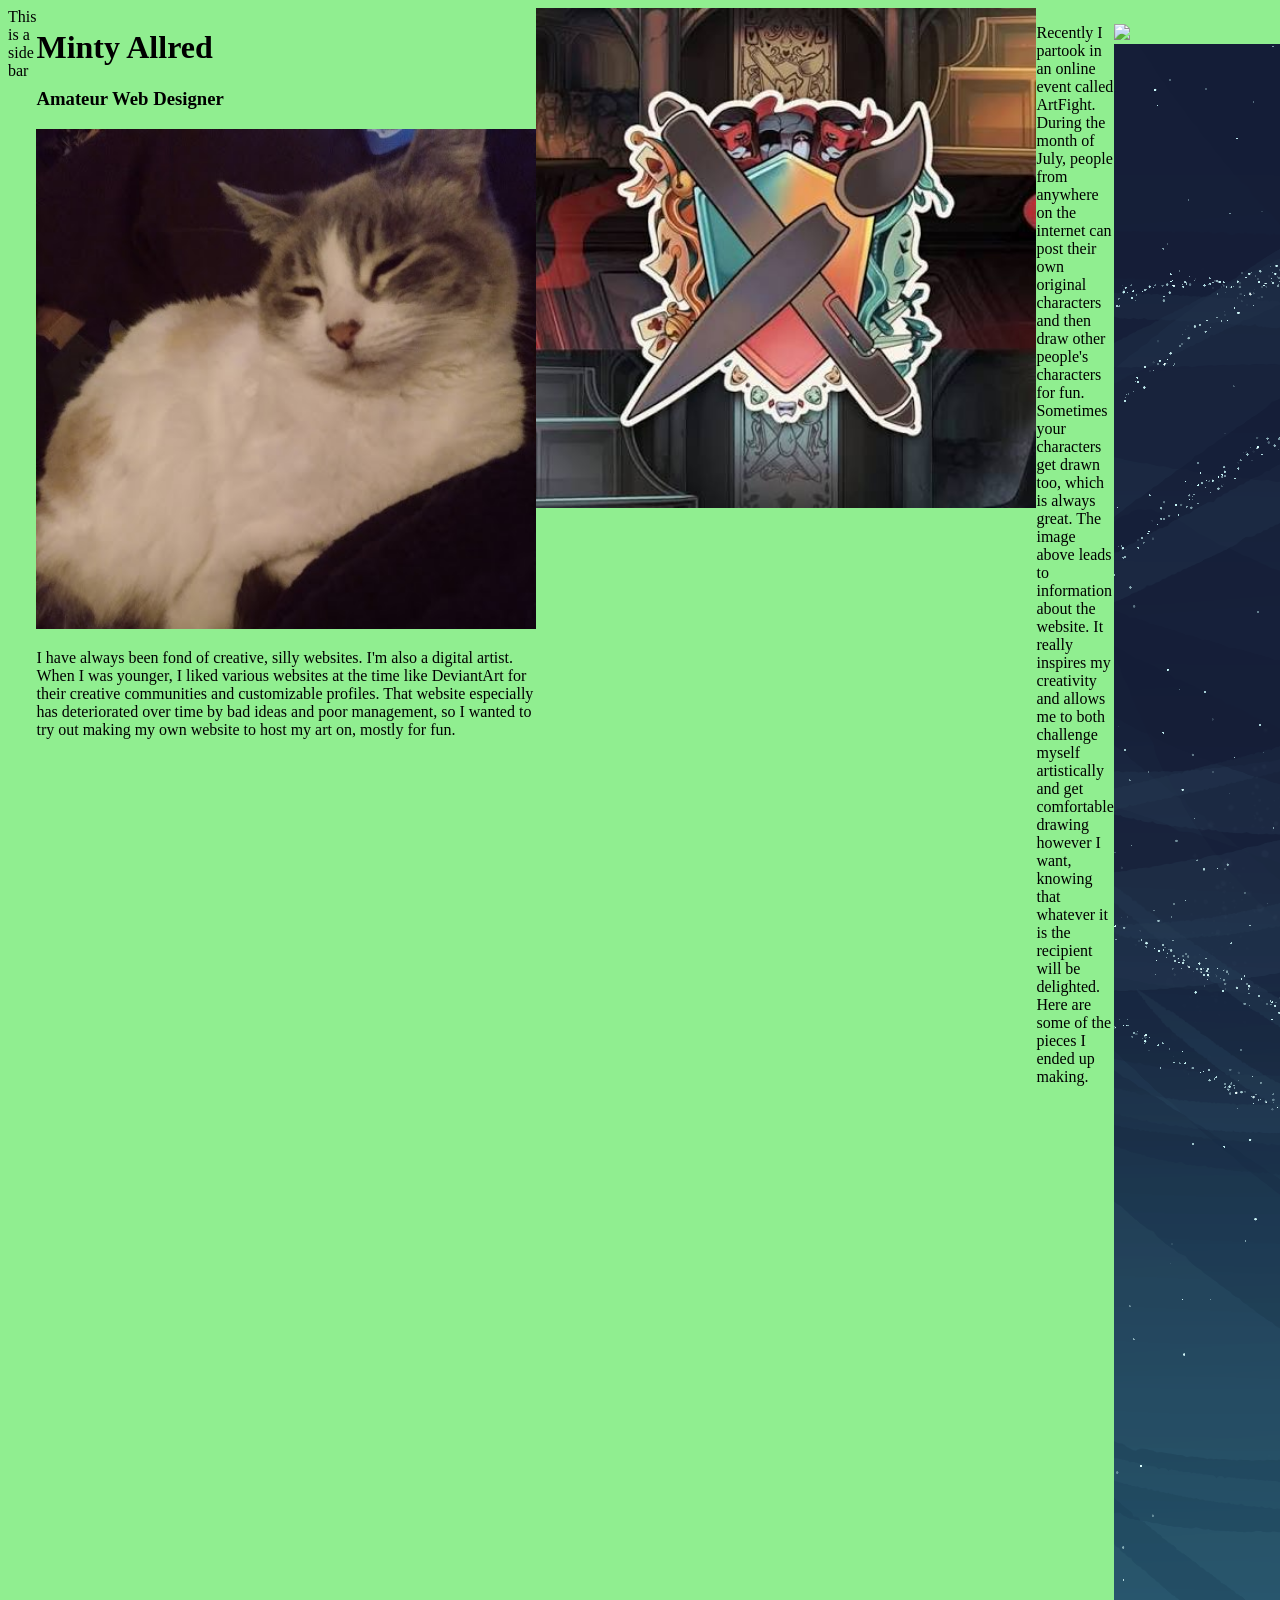
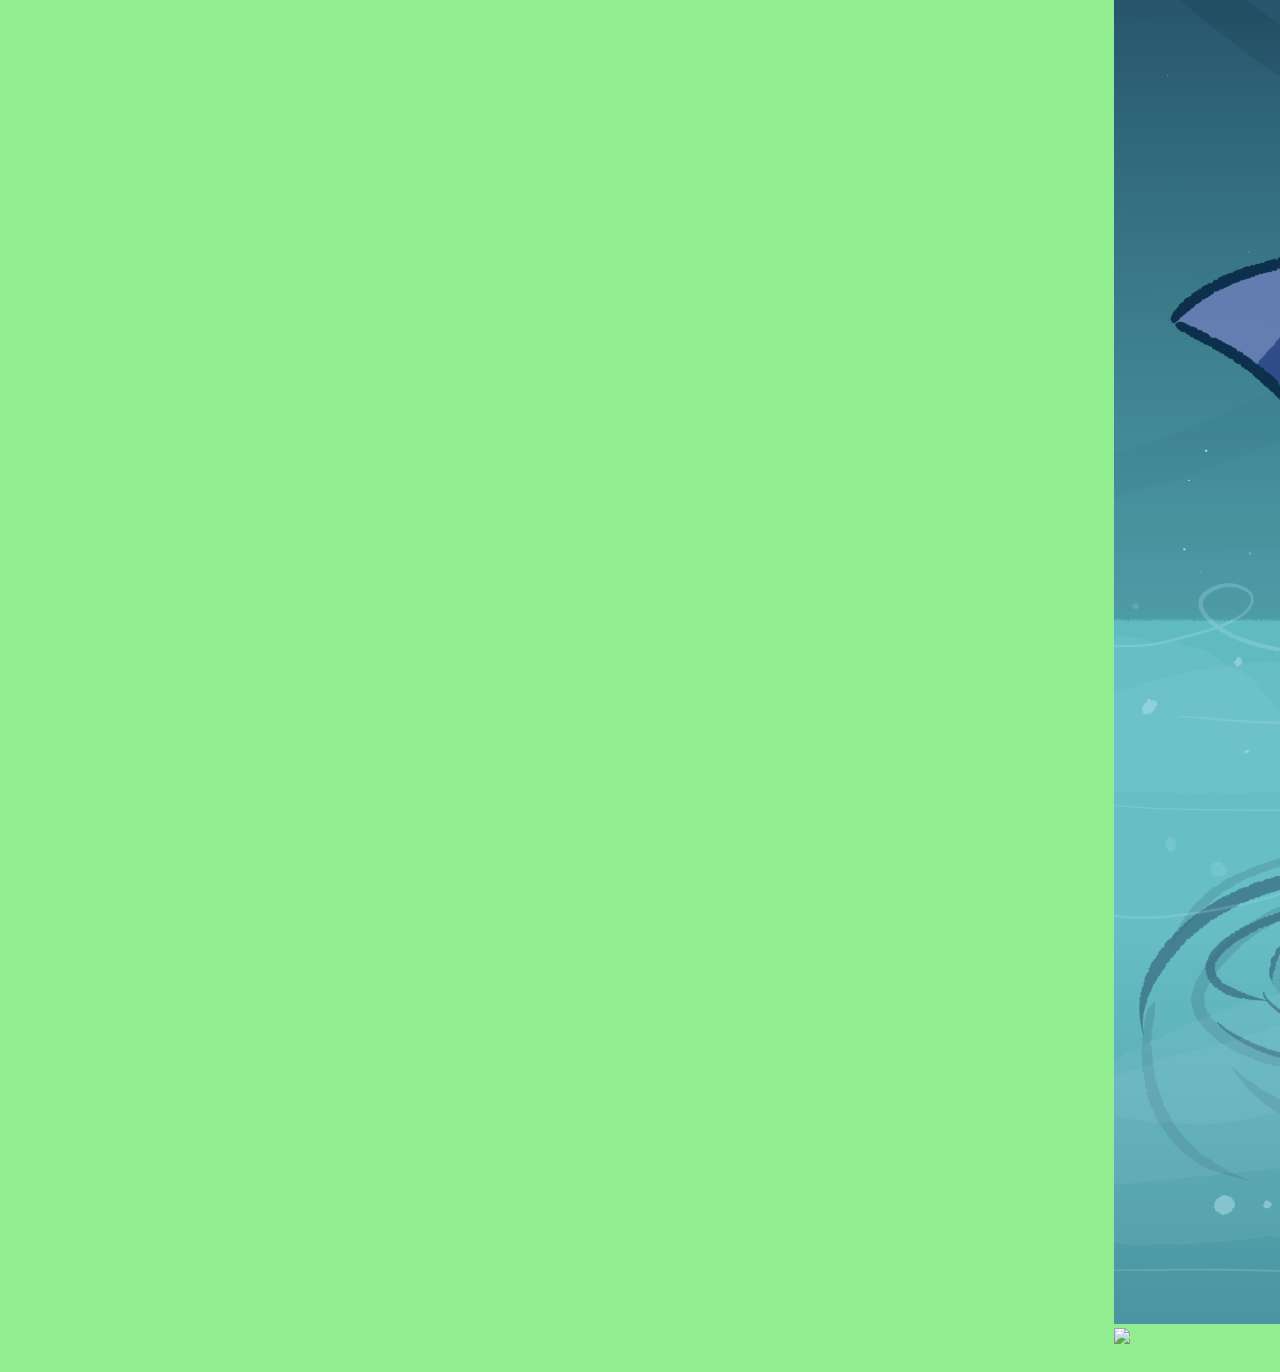
==== calculator.html @ 3830ae2e "edit1009" ====
<!DOCTYPE html>
<html lang="en">

<head>
    <!-- Hello! My name is Minty Allred, the date is September 25, 2026 and this is the first 
 part of my website building in COSC-1350. -->
    <title>COSC Website</title>
    <link rel="stylesheet" href="style.css"/>
</head>

<body>

<aside>
    This is a side bar
</aside>

<header>
    <h1 id="myname">Minty Allred</h1>
    <h3>Amateur Web Designer</h3>
    <img src="violetc.jpg" alt="My cat" width="500" id="catimg">
        <p>I have always been fond of creative, silly websites. I'm also a digital artist.
        When I was younger, I liked various websites at the time like DeviantArt for their 
        creative communities and customizable profiles. That website especially has deteriorated
        over time by bad ideas and poor management, so I wanted to try out making my own website
        to host my art on, mostly for fun.</p>
</header>

     <a href="artfight.net/info/about"><img src="artfight1.jpg" 
        alt="ArtFight's Website" width="500"></a>
        <p>Recently I partook in an online event called ArtFight. During the month
            of July, people from anywhere on the internet can post their own original
            characters and then draw other people's characters for fun. Sometimes your
            characters get drawn too, which is always great. The image above leads to
            information about the website. It really inspires my creativity and allows 
            me to both challenge myself artistically and get comfortable drawing however 
            I want, knowing that whatever it is the recipient will be delighted. Here
            are some of the pieces I ended up making.<p>
    <img src="artimg1.png"> <img src="artimg2.png"> <img src="artimg3.png">
    <!-- Note, I'm not linking my actual account for privacy reasons. Although it probably
    wouldn't be too hard to find considering the images I added. Whatever. Pretend it
    doesn't exist! -->

<footer>
    <a href="index.html">Click here to return to the main page!</a>
    <a href="inspiration.html">Click here to look at my inspirations!</a>
    <a href="mailto:emmaallred@westernwyoming.edu">My email</a>
    <a href="calculator.html">Click here to go to my calculator!</a>
</footer>

</body>

</html>
---- style.css ----
html {
    justify-content:center;
    font-family:"Georgia", serif;
}
body {
    display: flex;
    background-color: lightgreen;
}
aside {
    height: 100px;
    width: 200px;
}
.calcborder {
    background-color: plum;
    border:#3c2f5f, 2px, dotted;
    padding:20px;
    width: 350px;
}
.catimg {
    border:#3c2f5f, 2px, solid;
}
.myname {
    font-family:"Courier New", monospace;
    color:#3c2f5f;
}
footer {
    color:lightgreen
}
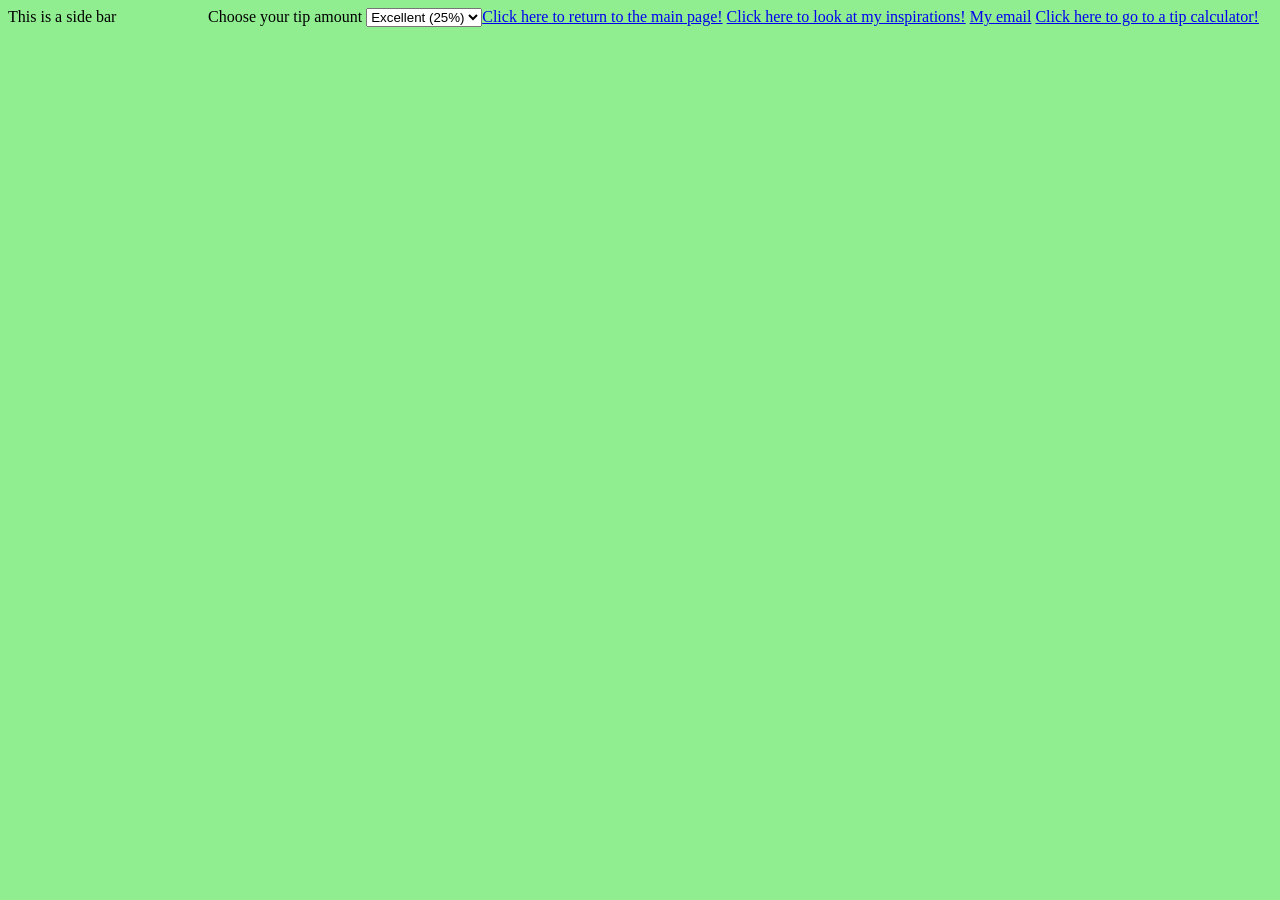
==== commit 72eaffe7: "edit1009" ====
--- a/calculator.html
+++ b/calculator.html
@@ -2,7 +2,7 @@
 <html lang="en">
 
 <head>
-    <!-- Hello! My name is Minty Allred, the date is September 25, 2026 and this is the first 
+    <!-- Hello! My name is Minty Allred, the date is October 9, 2026 and this is the first 
  part of my website building in COSC-1350. -->
     <title>COSC Website</title>
     <link rel="stylesheet" href="style.css"/>
@@ -14,37 +14,24 @@
     This is a side bar
 </aside>
 
-<header>
-    <h1 id="myname">Minty Allred</h1>
-    <h3>Amateur Web Designer</h3>
-    <img src="violetc.jpg" alt="My cat" width="500" id="catimg">
-        <p>I have always been fond of creative, silly websites. I'm also a digital artist.
-        When I was younger, I liked various websites at the time like DeviantArt for their 
-        creative communities and customizable profiles. That website especially has deteriorated
-        over time by bad ideas and poor management, so I wanted to try out making my own website
-        to host my art on, mostly for fun.</p>
-</header>
-
-     <a href="artfight.net/info/about"><img src="artfight1.jpg" 
-        alt="ArtFight's Website" width="500"></a>
-        <p>Recently I partook in an online event called ArtFight. During the month
-            of July, people from anywhere on the internet can post their own original
-            characters and then draw other people's characters for fun. Sometimes your
-            characters get drawn too, which is always great. The image above leads to
-            information about the website. It really inspires my creativity and allows 
-            me to both challenge myself artistically and get comfortable drawing however 
-            I want, knowing that whatever it is the recipient will be delighted. Here
-            are some of the pieces I ended up making.<p>
-    <img src="artimg1.png"> <img src="artimg2.png"> <img src="artimg3.png">
-    <!-- Note, I'm not linking my actual account for privacy reasons. Although it probably
-    wouldn't be too hard to find considering the images I added. Whatever. Pretend it
-    doesn't exist! -->
+<div id="calcborder">
+    <div id="calctext">
+        <script src="calcscript.js"></script>
+        <label for="tip">Choose your tip amount</label>
+        <select name="tip" id="tip">
+            <option value="excellent">Excellent (25%)</option>
+            <option value="good">Good (20%)</option>
+            <option value="fair">Fair (15%)</option>
+            <option value="poor">Poor (10%)</option>
+        </select>
+    </div>
+</div>
 
 <footer>
     <a href="index.html">Click here to return to the main page!</a>
     <a href="inspiration.html">Click here to look at my inspirations!</a>
     <a href="mailto:emmaallred@westernwyoming.edu">My email</a>
-    <a href="calculator.html">Click here to go to my calculator!</a>
+    <a href="calculator.html">Click here to go to a tip calculator!</a>
 </footer>
 
 </body>
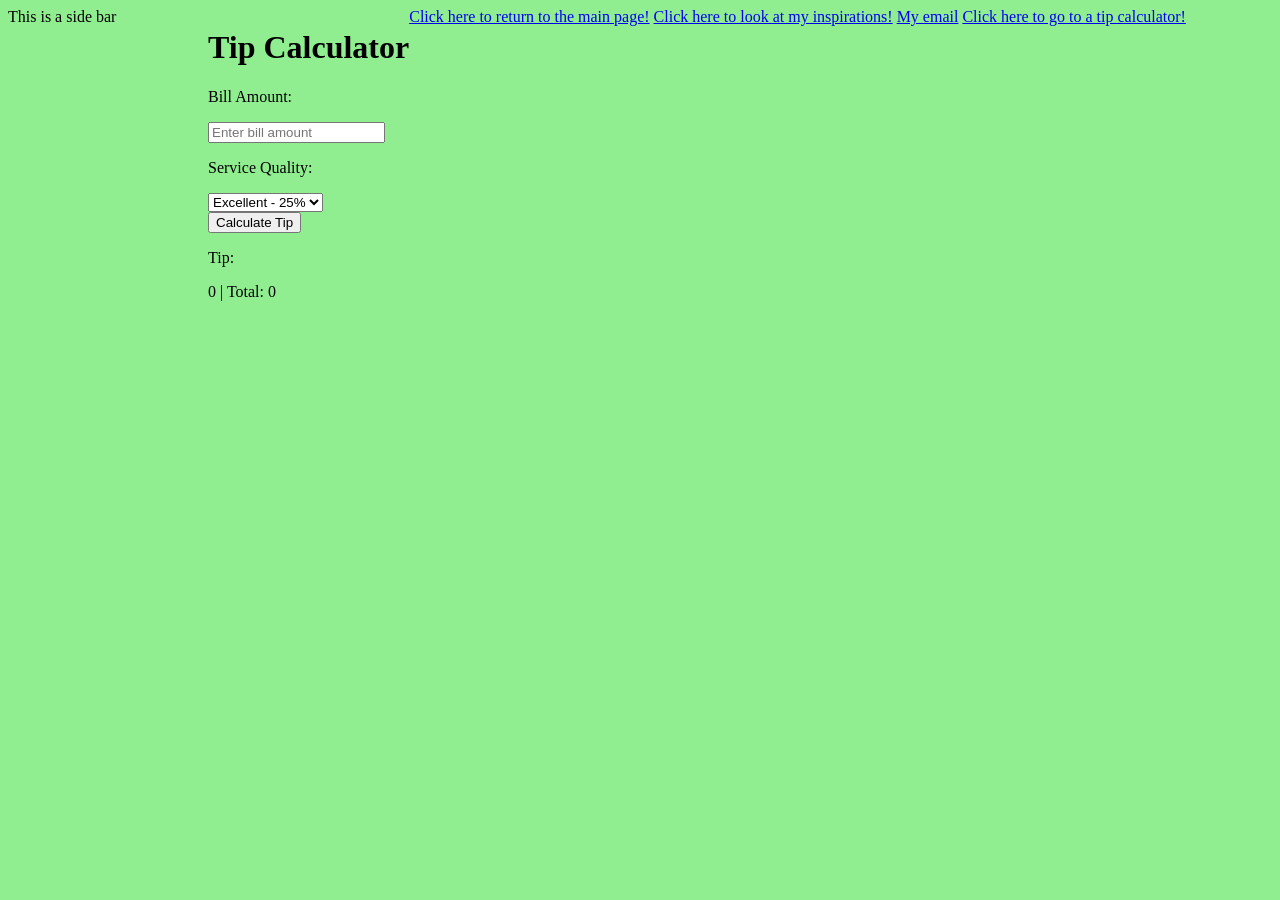
==== commit 3924a5b7: "edit1009" ====
--- a/calculator.html
+++ b/calculator.html
@@ -2,7 +2,7 @@
 <html lang="en">
 
 <head>
-    <!-- Hello! My name is Minty Allred, the date is October 9, 2026 and this is the first 
+    <!-- Hello! My name is Minty Allred, the date is October 9th, 2026 and this is the first 
  part of my website building in COSC-1350. -->
     <title>COSC Website</title>
     <link rel="stylesheet" href="style.css"/>
@@ -14,16 +14,20 @@
     This is a side bar
 </aside>
 
-<div id="calcborder">
-    <div id="calctext">
-        <script src="calcscript.js"></script>
-        <label for="tip">Choose your tip amount</label>
+<div id="calcbox">
+    <h1>Tip Calculator</h1>
+        <p>Bill Amount:</p>
+        <input type="text" id="billamount" placeholder="Enter bill amount">
+        <p>Service Quality:</p>
         <select name="tip" id="tip">
-            <option value="excellent">Excellent (25%)</option>
-            <option value="good">Good (20%)</option>
-            <option value="fair">Fair (15%)</option>
-            <option value="poor">Poor (10%)</option>
+            <option value="0.25">Excellent - 25%</option>
+            <option value="0.20">Good - 20%</option>
+            <option value="0.15">Fair - 15%</option>
+            <option value="0.10">Poor - 10%</option>
         </select>
+    <div id="calcresults">
+        <button id="calculate">Calculate Tip</button>
+        <p>Tip:</p><span id="tipamount">0</span> | Total: <span id="totalamount">0</span>
     </div>
 </div>
 
@@ -34,6 +38,7 @@
     <a href="calculator.html">Click here to go to a tip calculator!</a>
 </footer>
 
+<script src="calcscript.js"></script>
+
 </body>
-
 </html>
--- a/style.css
+++ b/style.css
@@ -10,11 +10,22 @@
     height: 100px;
     width: 200px;
 }
-.calcborder {
+.calcbox {
     background-color: plum;
     border:#3c2f5f, 2px, dotted;
-    padding:20px;
+    left: 50%;
+    right: 50%;
     width: 350px;
+    height: 500px;
+}
+.calculate {
+    margin: auto;
+    width: 150px;
+    height: 50px;
+    border-radius: 10px;
+    text-align: center;
+    background-color: #3c2f5f;
+    color: plum;
 }
 .catimg {
     border:#3c2f5f, 2px, solid;
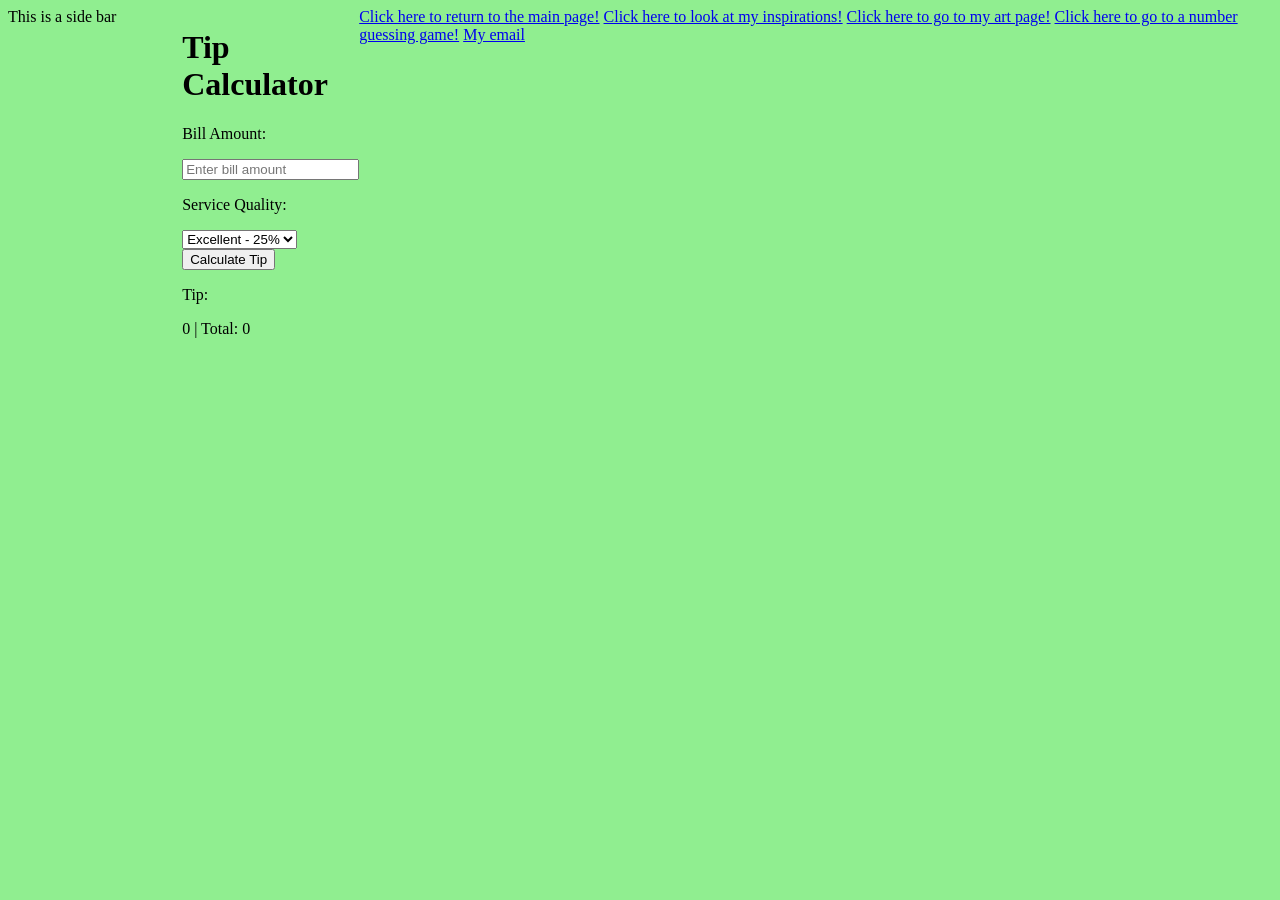
==== commit 2b11c5c2: "edit1030" ====
--- a/calculator.html
+++ b/calculator.html
@@ -34,8 +34,9 @@
 <footer>
     <a href="index.html">Click here to return to the main page!</a>
     <a href="inspiration.html">Click here to look at my inspirations!</a>
+    <a href="content1.html">Click here to go to my art page!</a>
+    <a href="guessing.html">Click here to go to a number guessing game!</a>
     <a href="mailto:emmaallred@westernwyoming.edu">My email</a>
-    <a href="calculator.html">Click here to go to a tip calculator!</a>
 </footer>
 
 <script src="calcscript.js"></script>
--- a/style.css
+++ b/style.css
@@ -34,6 +34,13 @@
     font-family:"Courier New", monospace;
     color:#3c2f5f;
 }
+.form input[type="number"] {
+    width: 200px;
+}
+.lastResult {
+    color: white;
+    padding: 3px;
+}
 footer {
     color:lightgreen
 }
